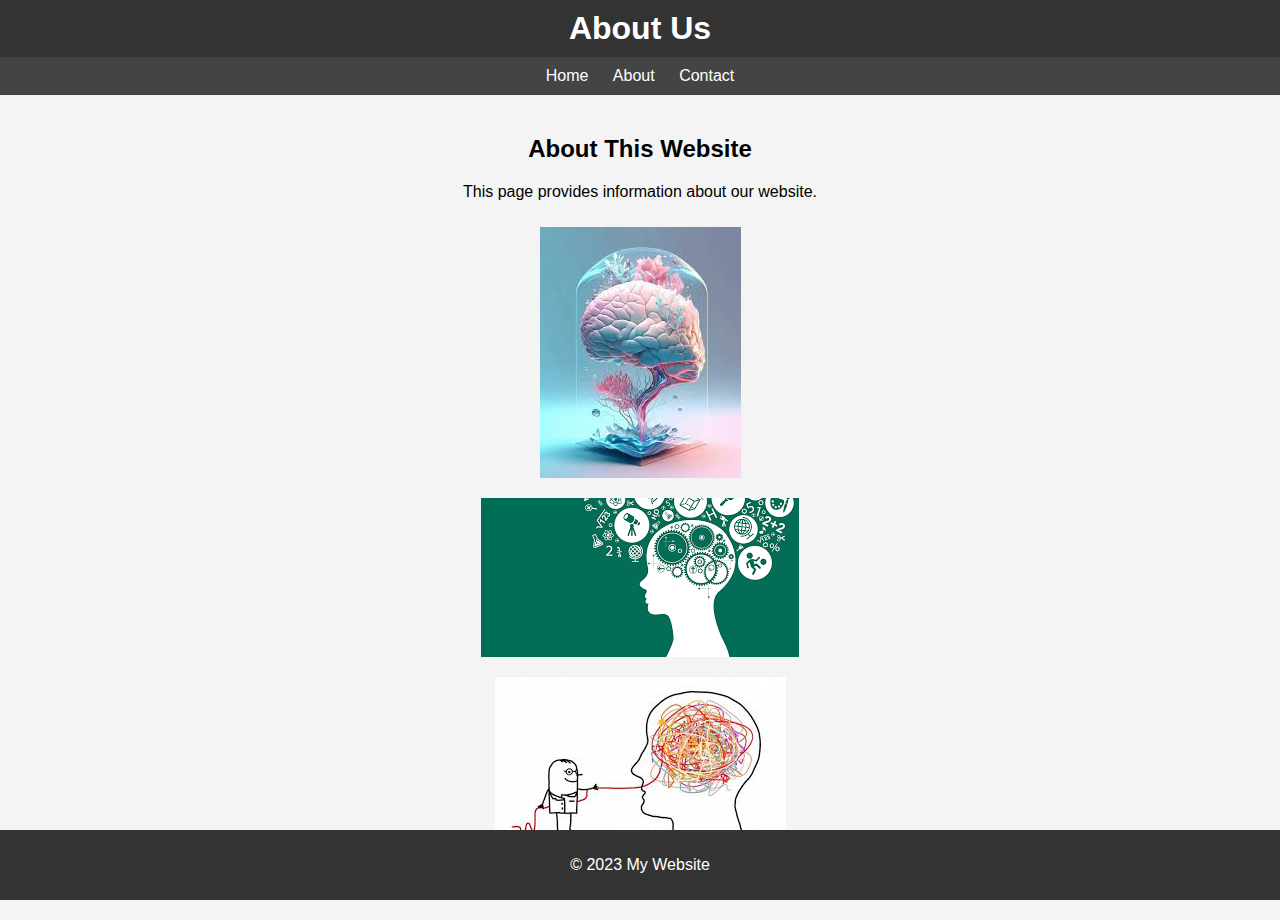
==== about.html @ 4da33c35 "first commit" ====
<!DOCTYPE html>
<html lang="en">
<head>
    <meta charset="UTF-8">
    <meta name="viewport" content="width=device-width, initial-scale=1.0">
    <title>About - My Website</title>
    <link rel="stylesheet" href="css/styles.css">
</head>
<body>
    <header>
        <h1>About Us</h1>
    </header>
    <nav>
        <a href="index.html">Home</a>
        <a href="about.html">About</a>
        <a href="contact.html">Contact</a>
    </nav>
    <main>
        <h2>About This Website</h2>
        <p>This page provides information about our website.</p>
        <div class="image-gallery">
            <img src="images/image1.jpg" alt="Image 1">
            <img src="images/image2.jpg" alt="Image 2">
            <img src="images/image3.jpg" alt="Image 3">
        </div>
    </main>
    <footer>
        <p>&copy; 2023 My Website</p>
    </footer>
</body>
</html>
---- css/styles.css ----
body {
    font-family: Arial, sans-serif;
    margin: 0;
    padding: 0;
    background-color: #f4f4f4;
}

header {
    background-color: #333;
    color: #fff;
    padding: 10px 0;
    text-align: center;
}

h1 {
    margin: 0;
}

nav {
    background-color: #444;
    color: #fff;
    padding: 10px;
    text-align: center;
}

nav a {
    color: #fff;
    margin: 0 10px;
    text-decoration: none;
}

nav a:hover {
    text-decoration: underline;
}

main {
    padding: 20px;
    text-align: center; /* Center the content */
}

.image-gallery {
    display: flex;
    flex-direction: column;
    align-items: center;
}

.image-gallery img {
    margin: 10px 0;
    max-width: 100%;
    height: auto;
}

footer {
    background-color: #333;
    color: #fff;
    text-align: center;
    padding: 10px 0;
    position: fixed;
    bottom: 0;
    width: 100%;
}

color: #fff;
    margin: 0 10px;
    text-decoration: none;
}

nav a:hover {
    text-decoration: underline;
}

main {
    padding: 20px;
    text-align: center; /* Center the content */
    padding-bottom: 60px; /* Add padding to prevent footer overlap */
}

.image-gallery {
    display: flex;
    flex-direction: column;
    align-items: center;
}

.image-gallery img {
    margin: 10px 0;
    max-width: 100%;
    height: auto;
}

footer {
    background-color: #333;
    color: #fff;
    text-align: center;
    padding: 10px 0;
    position: fixed;
    bottom: 0;
    width: 100%;
}
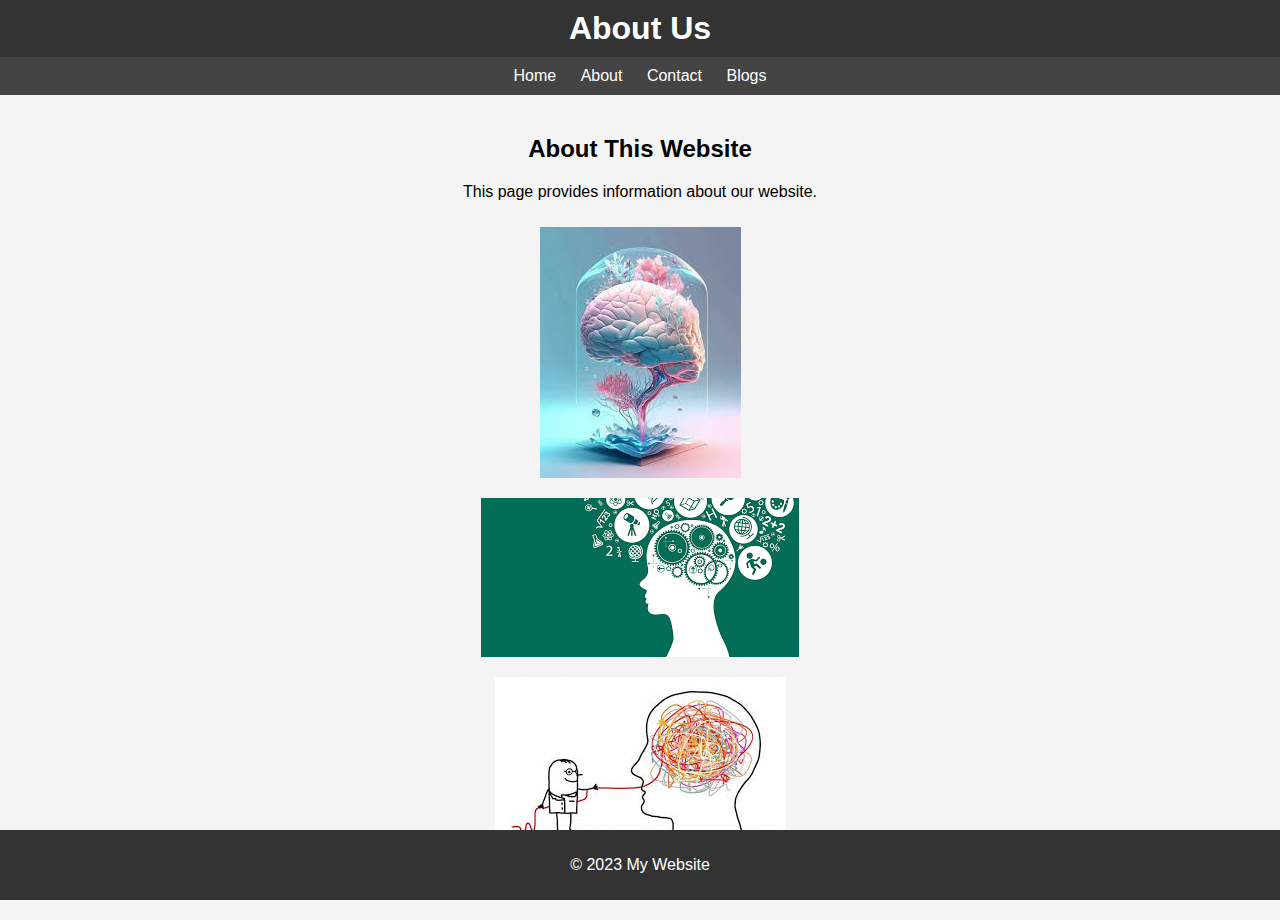
==== commit 5659b0d6: "minor" ====
--- a/about.html
+++ b/about.html
@@ -14,6 +14,7 @@
         <a href="index.html">Home</a>
         <a href="about.html">About</a>
         <a href="contact.html">Contact</a>
+        <a href="blogs.html">Blogs</a>
     </nav>
     <main>
         <h2>About This Website</h2>
